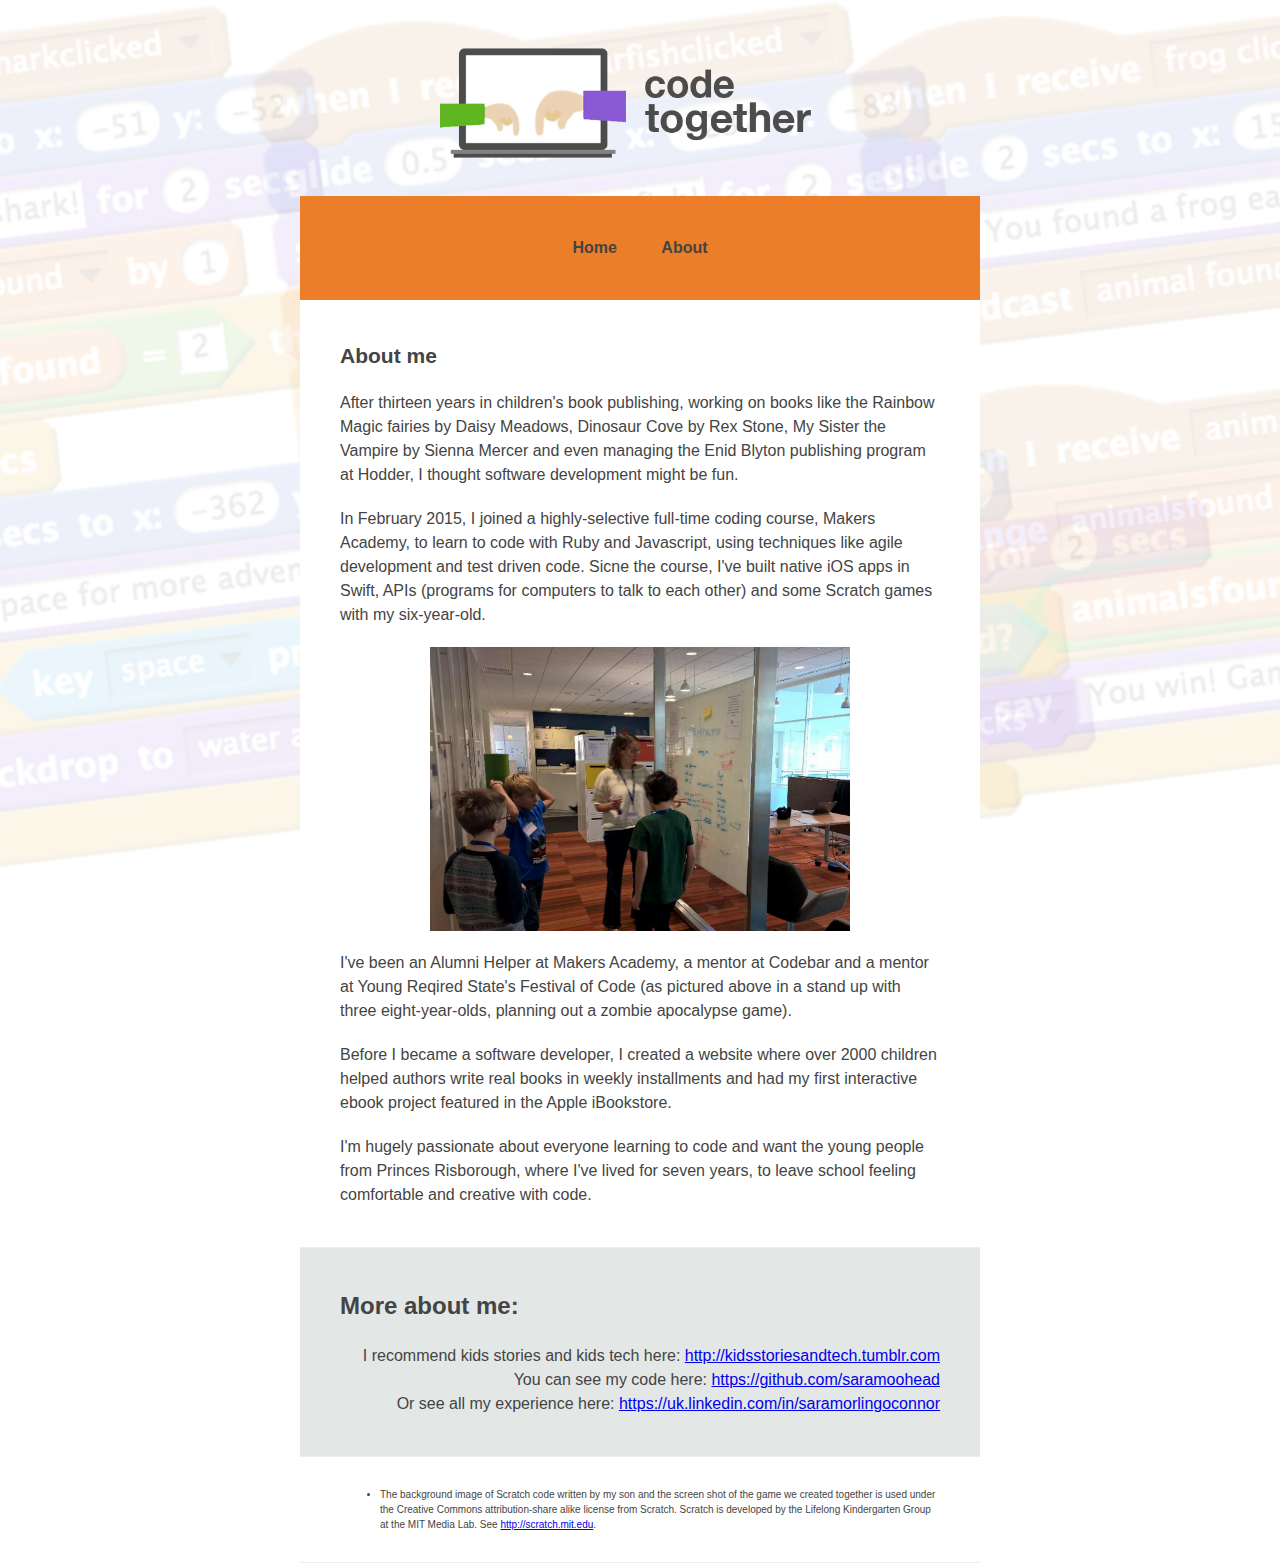
==== about.html @ 4c78b75a "add about me page" ====
<html>
  <head>
    <meta charset="utf-8">
    <title>Coding Together - learning to code with your kids</title>
    <meta name="description" content="A group in Princes Risborough for children to learn to code with their parents.">

    <meta name="viewport" content="width=device-width">
    <link rel="stylesheet" href="css/style.css">
  </head>

  <body>
    <header>
      <h1>
        <img class="logo" src="images/floating-logo.png" alt="The Coding Together logo">
      </h1>
    </header>
    <nav>
      <a href="home.html">Home</a>
      <a href="about.html">About</a>
    </nav>
    <section>
      <h2>About me</h2>
      <p>After thirteen years in children's book publishing, working on books like the Rainbow Magic fairies by Daisy Meadows, Dinosaur Cove by Rex Stone, My Sister the Vampire  by Sienna Mercer and even managing the Enid Blyton publishing program at Hodder, I thought software development might be fun.</p>
      <p>In February 2015, I joined a highly-selective full-time coding course, Makers Academy, to learn to code with Ruby and Javascript, using techniques like agile development and test driven code. Sicne the course, I've built native iOS apps in Swift, APIs (programs for computers to talk to each other) and some Scratch games with my six-year-old.</p>
      <img class="body_image" src="images/2015_FOC_stand_up.png" alt="photo of Sara O'Connor leading a zombie apocalypse stand up">
      <p>I've been an Alumni Helper at Makers Academy, a mentor at Codebar and a mentor at Young Reqired State's Festival of Code (as pictured above in a stand up with three eight-year-olds, planning out a zombie apocalypse game).</p>
      <p>Before I became a software developer, I created a website where over 2000 children helped authors write real books in weekly installments and had my first interactive ebook project featured in the Apple iBookstore.</p>
      <p>I'm hugely passionate about everyone learning to code and want the young people from Princes Risborough, where I've lived for seven years, to leave school feeling comfortable and creative with code.</p>
    </section>
    <section class="quotes">
      <blockquote>More about me:</blockquote>
      <p>I recommend kids stories and kids tech here: <a href="http://kidsstoriesandtech.tumblr.com/">http://kidsstoriesandtech.tumblr.com</a></br>
      You can see my code here: <a href="https://github.com/saramoohead">https://github.com/saramoohead</a></br>
      Or see all my experience here: <a href="https://uk.linkedin.com/in/saramorlingoconnor">https://uk.linkedin.com/in/saramorlingoconnor</a></p>
    </section>

    <footer>
      <ul>
        <li>The background image of Scratch code written by my son and the screen shot of the game we created together is used under the Creative Commons attribution-share alike license from Scratch. Scratch is developed by the Lifelong Kindergarten Group at the MIT Media Lab. See <a href="http://scratch.mit.edu">http://scratch.mit.edu</a>.</li>
      </ul>
    </footer>
  </body>
</html>
---- css/style.css ----
@import url(http://fonts.googleapis.com/css?family=Roboto:400,400italic,700,700italic);

body {
	font-family: "helvetica neue", Arial, sans-serif;
	font-size: 16px;
	line-height: 1.5;

	/*background-color: #999999;*/
	background-image: url(../images/background.png);
	background-position: center center;
	background-repeat: no-repeat;
	background-size: cover;
	background-attachment: fixed;

	color: 444444;
	width: 680px;
	margin: 0 auto 0 auto;
}

header {
	text-align: center;
	padding: 20px 0 10px 0;
}

.logo {
	width: 400;
}

nav {
	background: #ec7d29;
	padding: 40px 0;
	text-align: center;
}

nav a {
	color:#444444;
	font-weight: 700;
	padding: 20px;
	/*You've got to use padding, and not margin, you are adding increase padding for the people on a touch screen, trying to hit the link with thier finger*/
	text-decoration: none;
}

nav a:hover {
	text-decoration: underline;
	color:#666666;
}

.body_image {
	display: block;
	margin-left: auto;
	margin-right: auto;
	width: 70%;
}

section {
	background-color: #ffffff;
	padding: 20px 40px;
	border-bottom: 1px solid #eeeeee;
}

h2 {
	font-size: 21px;
	margin: 20px 0;
}
h3 {
	font-size: 16px;
	margin: 0 0 10px;
}

p {
	margin: 20px 0;
}

blockquote {
	font-size: 24px;
	font-weight: 700;
	margin: 20px 0;
}

section.quotes {
	background: #e3e7e6;
}

section.quotes p {
	text-align: right;
}

footer {
	background-color: #ffffff;
	padding: 20px 40px;
	border-bottom: 1px solid #eeeeee;
	font-size: 10px;
}

.caption {
	text-align: right;
	font-size: 12px;
	margin: 0;
	border-bottom: 1px solid #eeeeee;
	padding: 15px 0 15px 0;
	text-transform: uppercase;
	letter-spacing: 3px;
}

.mailchimp {
	font-size: 14px; color: #444444;
	width: 80%;
	line-height: 2;
	margin: 5px 0 5px;
}

.mailchimp_textarea {
	font-size: 14px; color: #444444;
	width: 80%;
	margin: 5px 0 5px;
}

.button {
	border: 2px solid #444444; background: #ec7d29;
	font-size: 14px; font-weight: bold; color: #444444;
	padding: 11px 30px;
	display: block;
	margin-left: auto;
	margin-top: 10px;
	margin-right: auto;
}

.lots_of_text {
	height: 400px;
}

.indicates-required {
	font-size: 10px;
}


/*Responsive*/
@media screen and (max-width: 720px) {
	body {
		width: auto;
		margin: 0 20px 0 20px;
	}
	img, iframe {
		max-width: 100%;
	}

	nav a {
		display: block;
		padding: 10px 20px 10px 20px;
	}
}
/*The top line says, must be viewed on screen, and if less than 720px, kick in these rules. The margin avoids the jumpiness.*/
/*We can tell the images to constrain itself into its box.*/
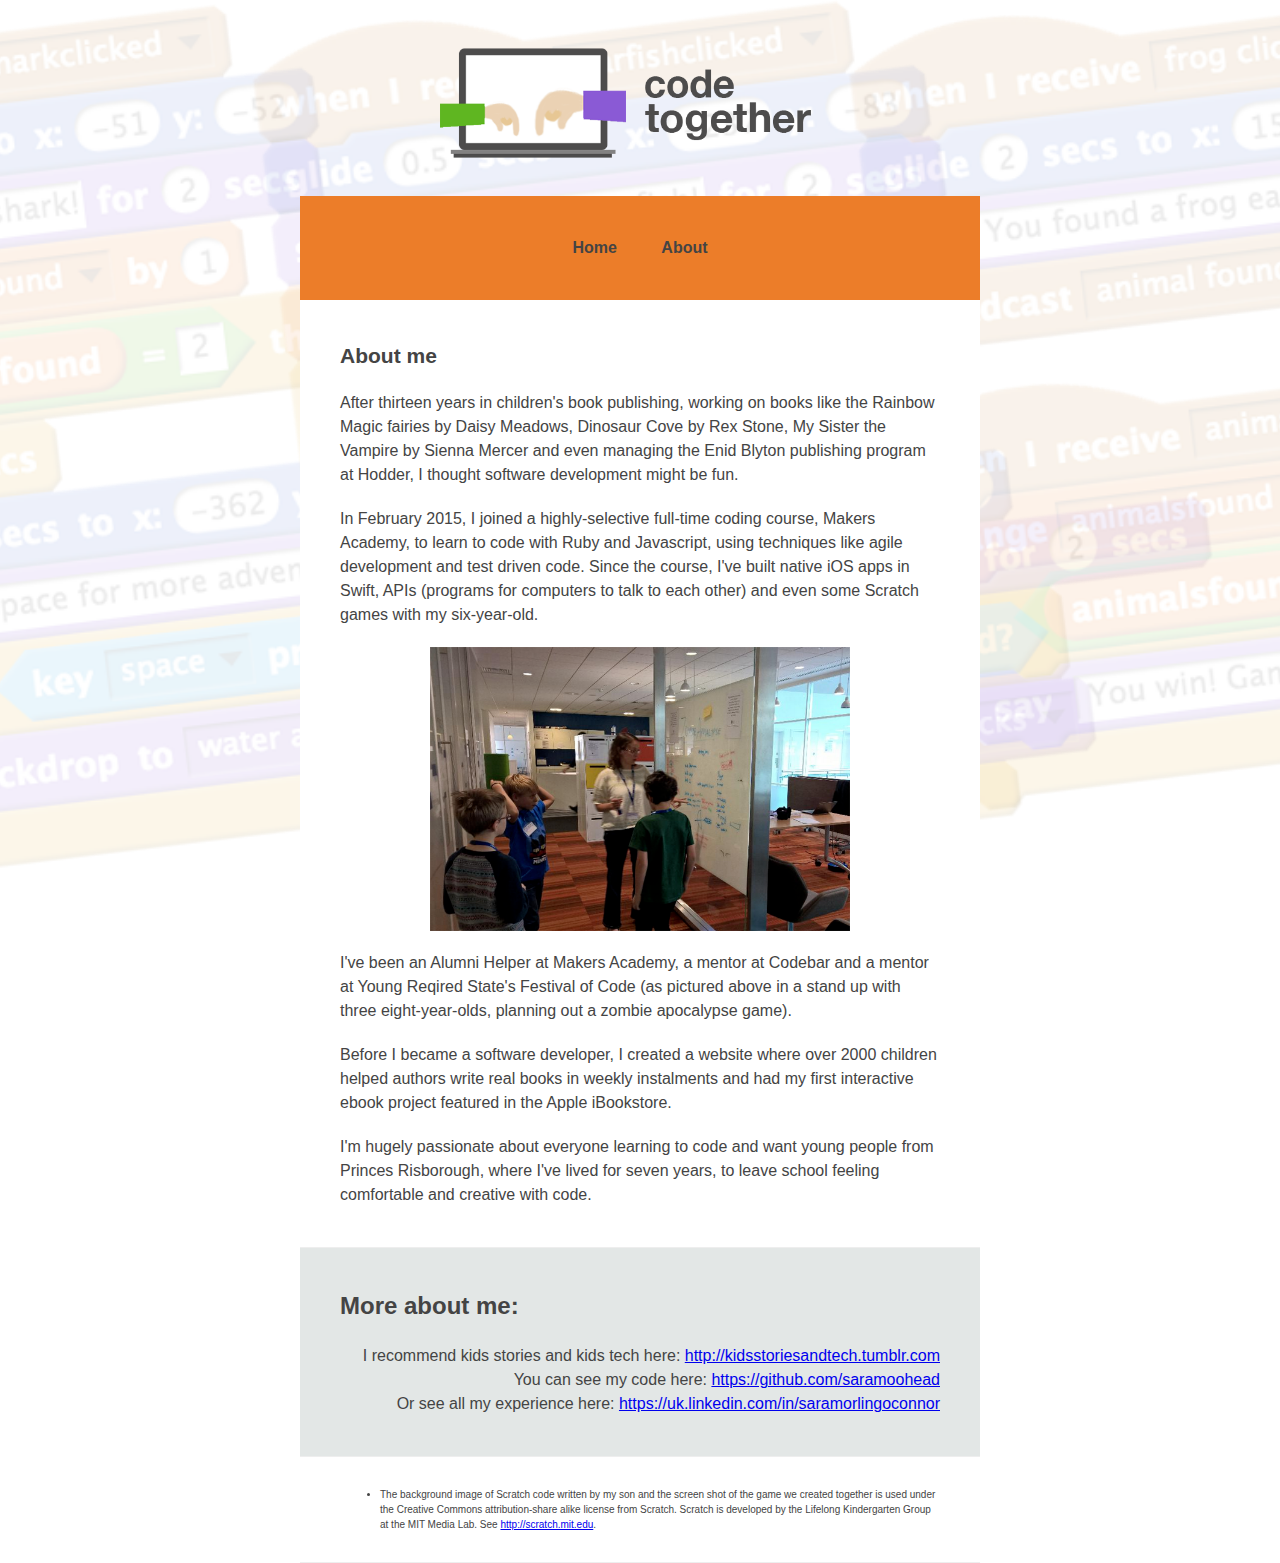
==== commit 006a03fc: "reduce size of images" ====
--- a/about.html
+++ b/about.html
@@ -20,12 +20,12 @@
     </nav>
     <section>
       <h2>About me</h2>
-      <p>After thirteen years in children's book publishing, working on books like the Rainbow Magic fairies by Daisy Meadows, Dinosaur Cove by Rex Stone, My Sister the Vampire  by Sienna Mercer and even managing the Enid Blyton publishing program at Hodder, I thought software development might be fun.</p>
-      <p>In February 2015, I joined a highly-selective full-time coding course, Makers Academy, to learn to code with Ruby and Javascript, using techniques like agile development and test driven code. Sicne the course, I've built native iOS apps in Swift, APIs (programs for computers to talk to each other) and some Scratch games with my six-year-old.</p>
+      <p>After thirteen years in children's book publishing, working on books like the Rainbow Magic fairies by Daisy Meadows, Dinosaur Cove by Rex Stone, My Sister the Vampire by Sienna Mercer and even managing the Enid Blyton publishing program at Hodder, I thought software development might be fun.</p>
+      <p>In February 2015, I joined a highly-selective full-time coding course, Makers Academy, to learn to code with Ruby and Javascript, using techniques like agile development and test driven code. Since the course, I've built native iOS apps in Swift, APIs (programs for computers to talk to each other) and even some Scratch games with my six-year-old.</p>
       <img class="body_image" src="images/2015_FOC_stand_up.png" alt="photo of Sara O'Connor leading a zombie apocalypse stand up">
       <p>I've been an Alumni Helper at Makers Academy, a mentor at Codebar and a mentor at Young Reqired State's Festival of Code (as pictured above in a stand up with three eight-year-olds, planning out a zombie apocalypse game).</p>
-      <p>Before I became a software developer, I created a website where over 2000 children helped authors write real books in weekly installments and had my first interactive ebook project featured in the Apple iBookstore.</p>
-      <p>I'm hugely passionate about everyone learning to code and want the young people from Princes Risborough, where I've lived for seven years, to leave school feeling comfortable and creative with code.</p>
+      <p>Before I became a software developer, I created a website where over 2000 children helped authors write real books in weekly instalments and had my first interactive ebook project featured in the Apple iBookstore.</p>
+      <p>I'm hugely passionate about everyone learning to code and want young people from Princes Risborough, where I've lived for seven years, to leave school feeling comfortable and creative with code.</p>
     </section>
     <section class="quotes">
       <blockquote>More about me:</blockquote>
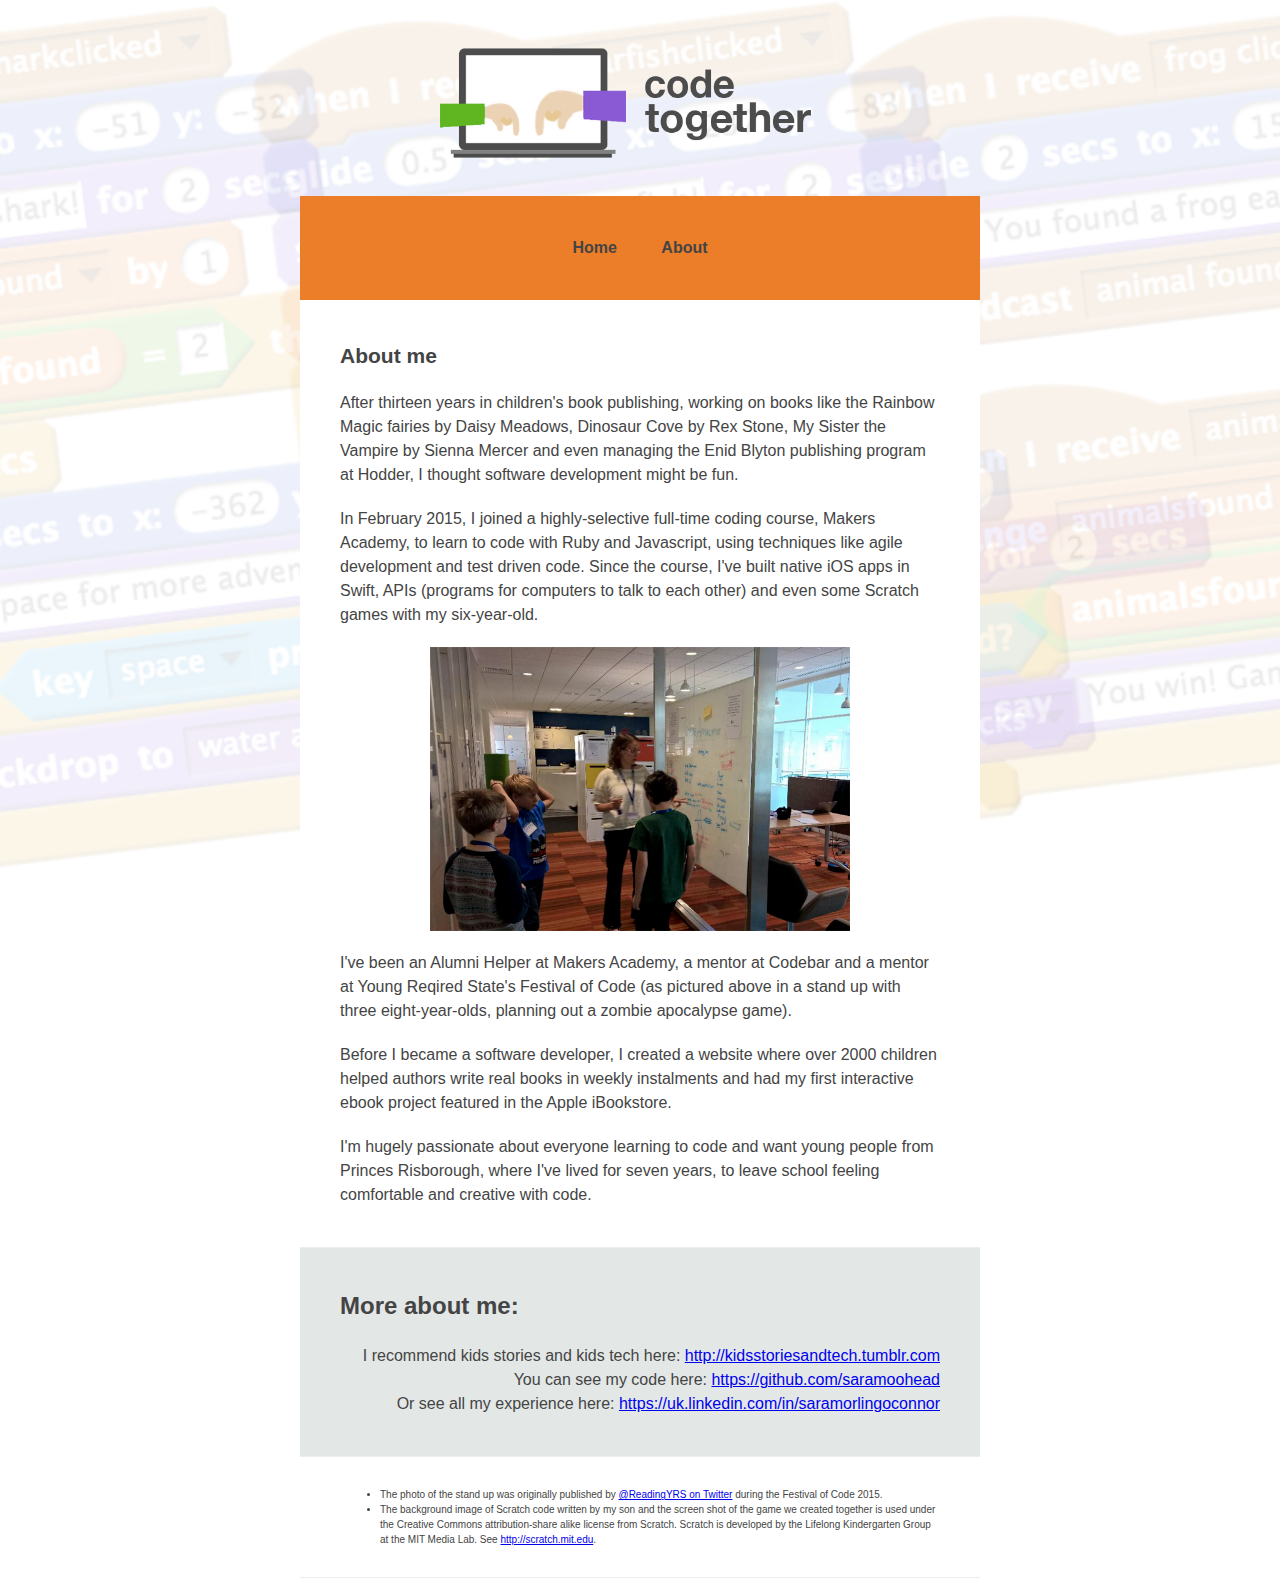
==== commit 7de158f7: "add stand up photo attribution" ====
--- a/about.html
+++ b/about.html
@@ -36,6 +36,7 @@
 
     <footer>
       <ul>
+        <li>The photo of the stand up was originally published by <a href="https://twitter.com/ReadingYRS/status/626015850525519872">@ReadingYRS on Twitter</a> during the Festival of Code 2015.</li>
         <li>The background image of Scratch code written by my son and the screen shot of the game we created together is used under the Creative Commons attribution-share alike license from Scratch. Scratch is developed by the Lifelong Kindergarten Group at the MIT Media Lab. See <a href="http://scratch.mit.edu">http://scratch.mit.edu</a>.</li>
       </ul>
     </footer>
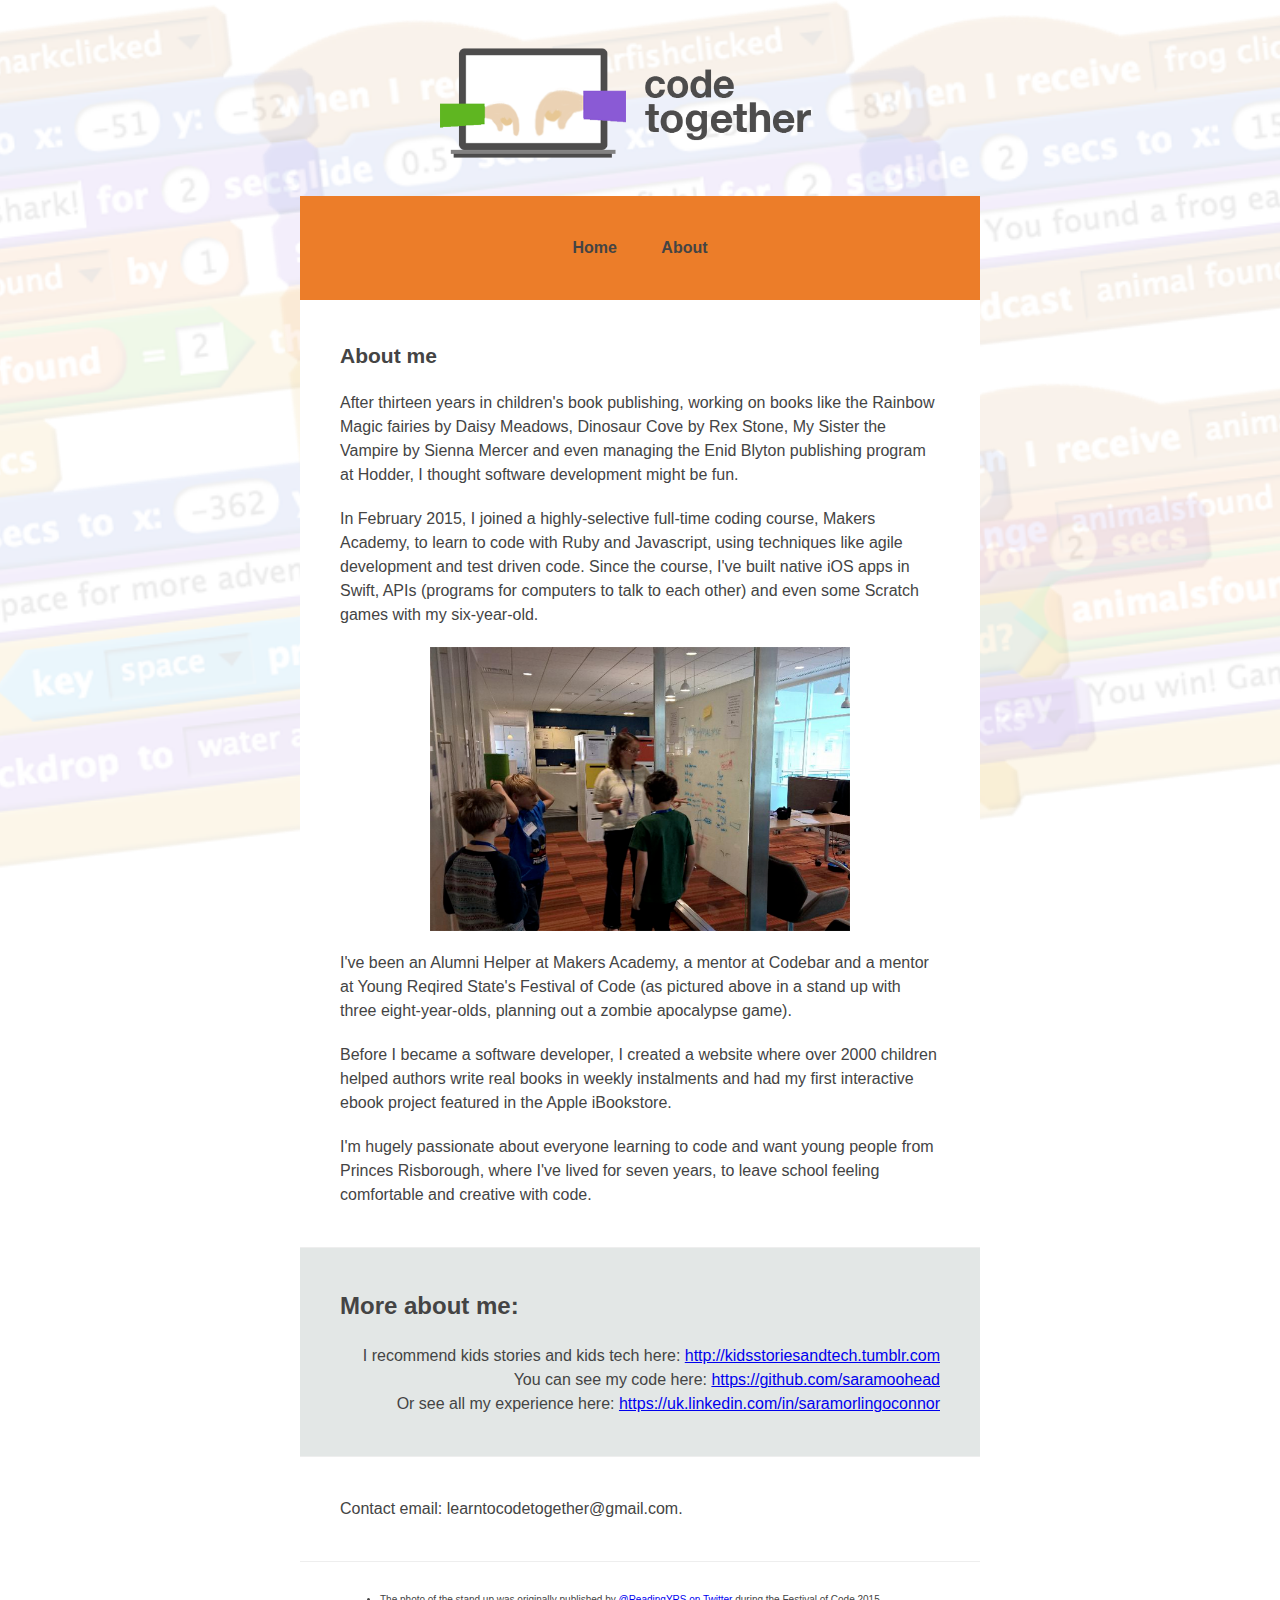
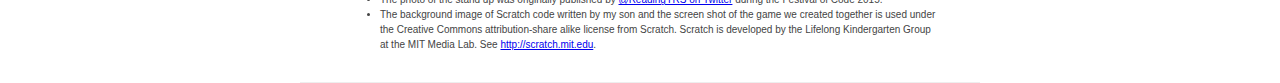
==== commit fecda9ad: "fix typos" ====
--- a/about.html
+++ b/about.html
@@ -1,7 +1,7 @@
 <html>
   <head>
     <meta charset="utf-8">
-    <title>Coding Together - learning to code with your kids</title>
+    <title>code together - learn to code with your kids</title>
     <meta name="description" content="A group in Princes Risborough for children to learn to code with their parents.">
 
     <meta name="viewport" content="width=device-width">
@@ -33,6 +33,9 @@
       You can see my code here: <a href="https://github.com/saramoohead">https://github.com/saramoohead</a></br>
       Or see all my experience here: <a href="https://uk.linkedin.com/in/saramorlingoconnor">https://uk.linkedin.com/in/saramorlingoconnor</a></p>
     </section>
+    <section>
+      <p>Contact email: learntocodetogether@gmail.com.</p>
+    </section>
 
     <footer>
       <ul>
--- a/css/style.css
+++ b/css/style.css
@@ -1,11 +1,8 @@
-@import url(http://fonts.googleapis.com/css?family=Roboto:400,400italic,700,700italic);
-
 body {
 	font-family: "helvetica neue", Arial, sans-serif;
 	font-size: 16px;
 	line-height: 1.5;
 
-	/*background-color: #999999;*/
 	background-image: url(../images/background.png);
 	background-position: center center;
 	background-repeat: no-repeat;
@@ -36,7 +33,6 @@
 	color:#444444;
 	font-weight: 700;
 	padding: 20px;
-	/*You've got to use padding, and not margin, you are adding increase padding for the people on a touch screen, trying to hit the link with thier finger*/
 	text-decoration: none;
 }
 
@@ -149,6 +145,5 @@
 		padding: 10px 20px 10px 20px;
 	}
 }
-/*The top line says, must be viewed on screen, and if less than 720px, kick in these rules. The margin avoids the jumpiness.*/
-/*We can tell the images to constrain itself into its box.*/
 
+
